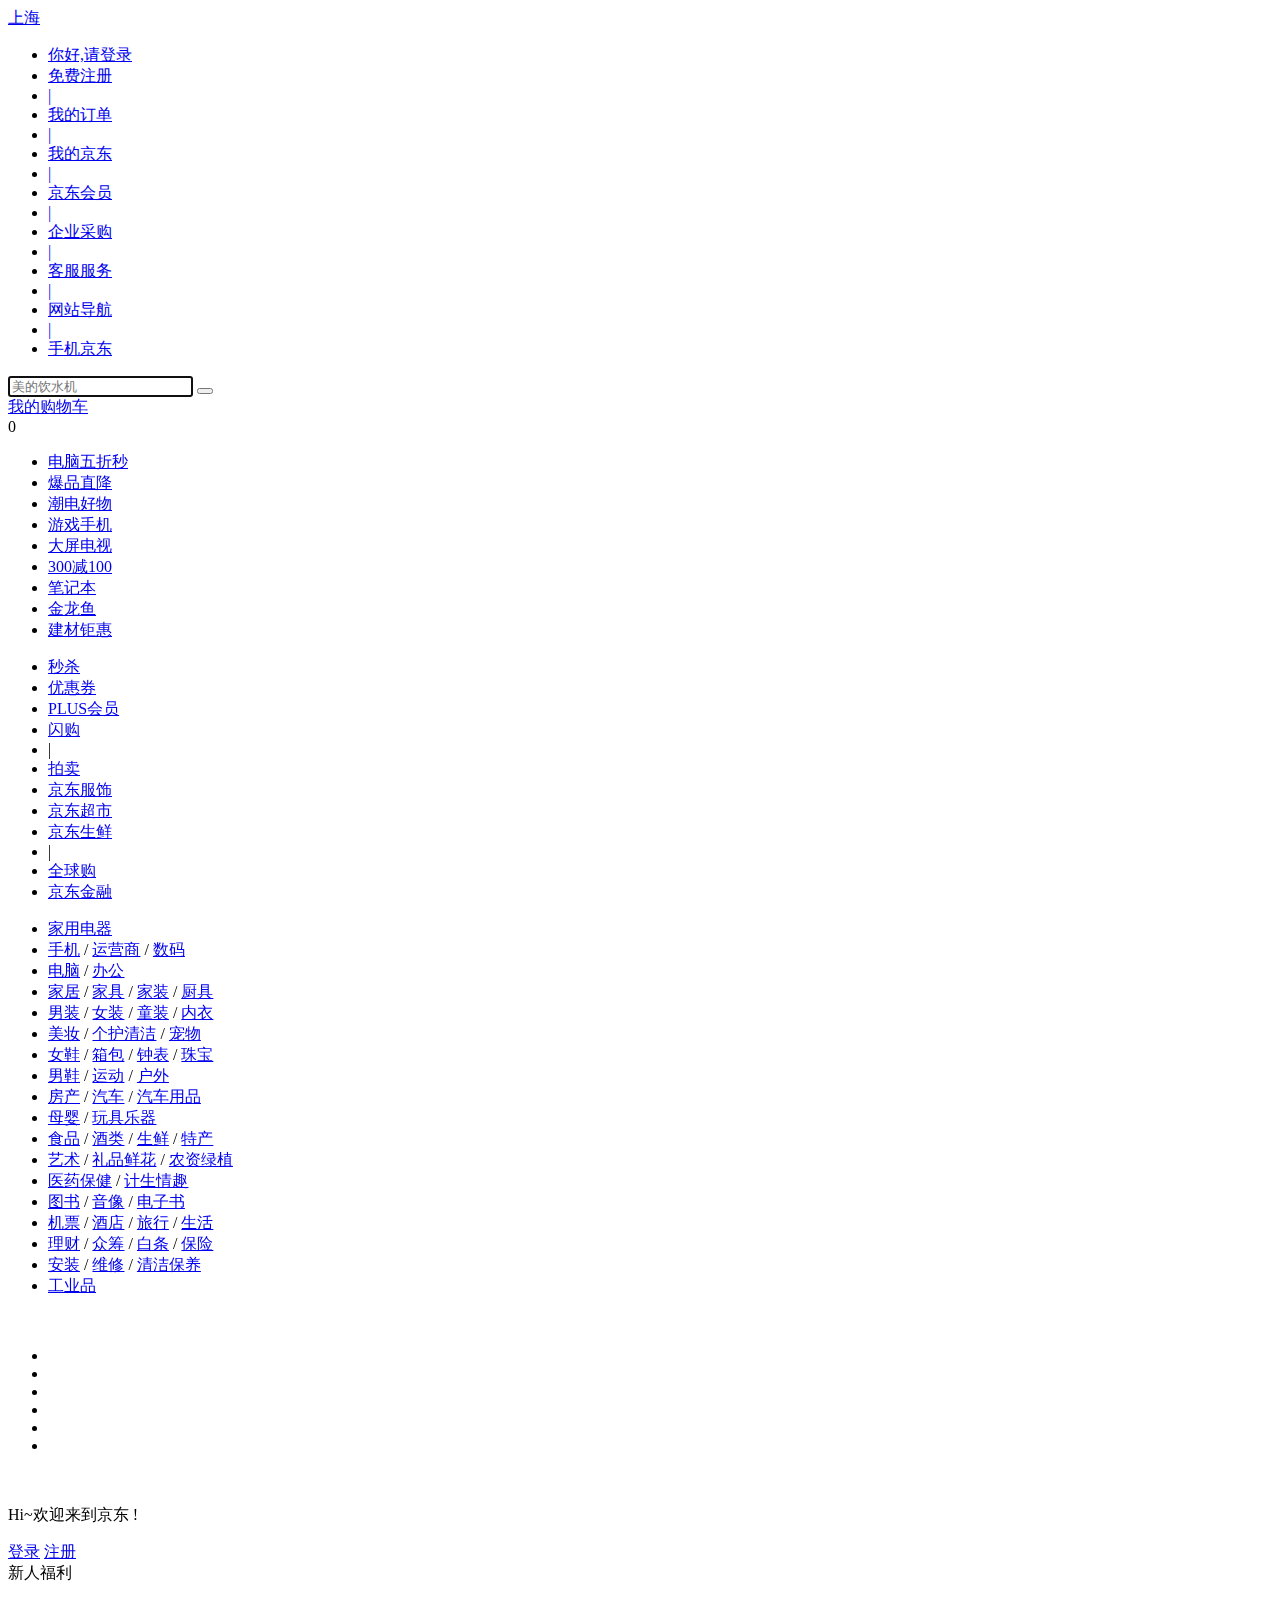
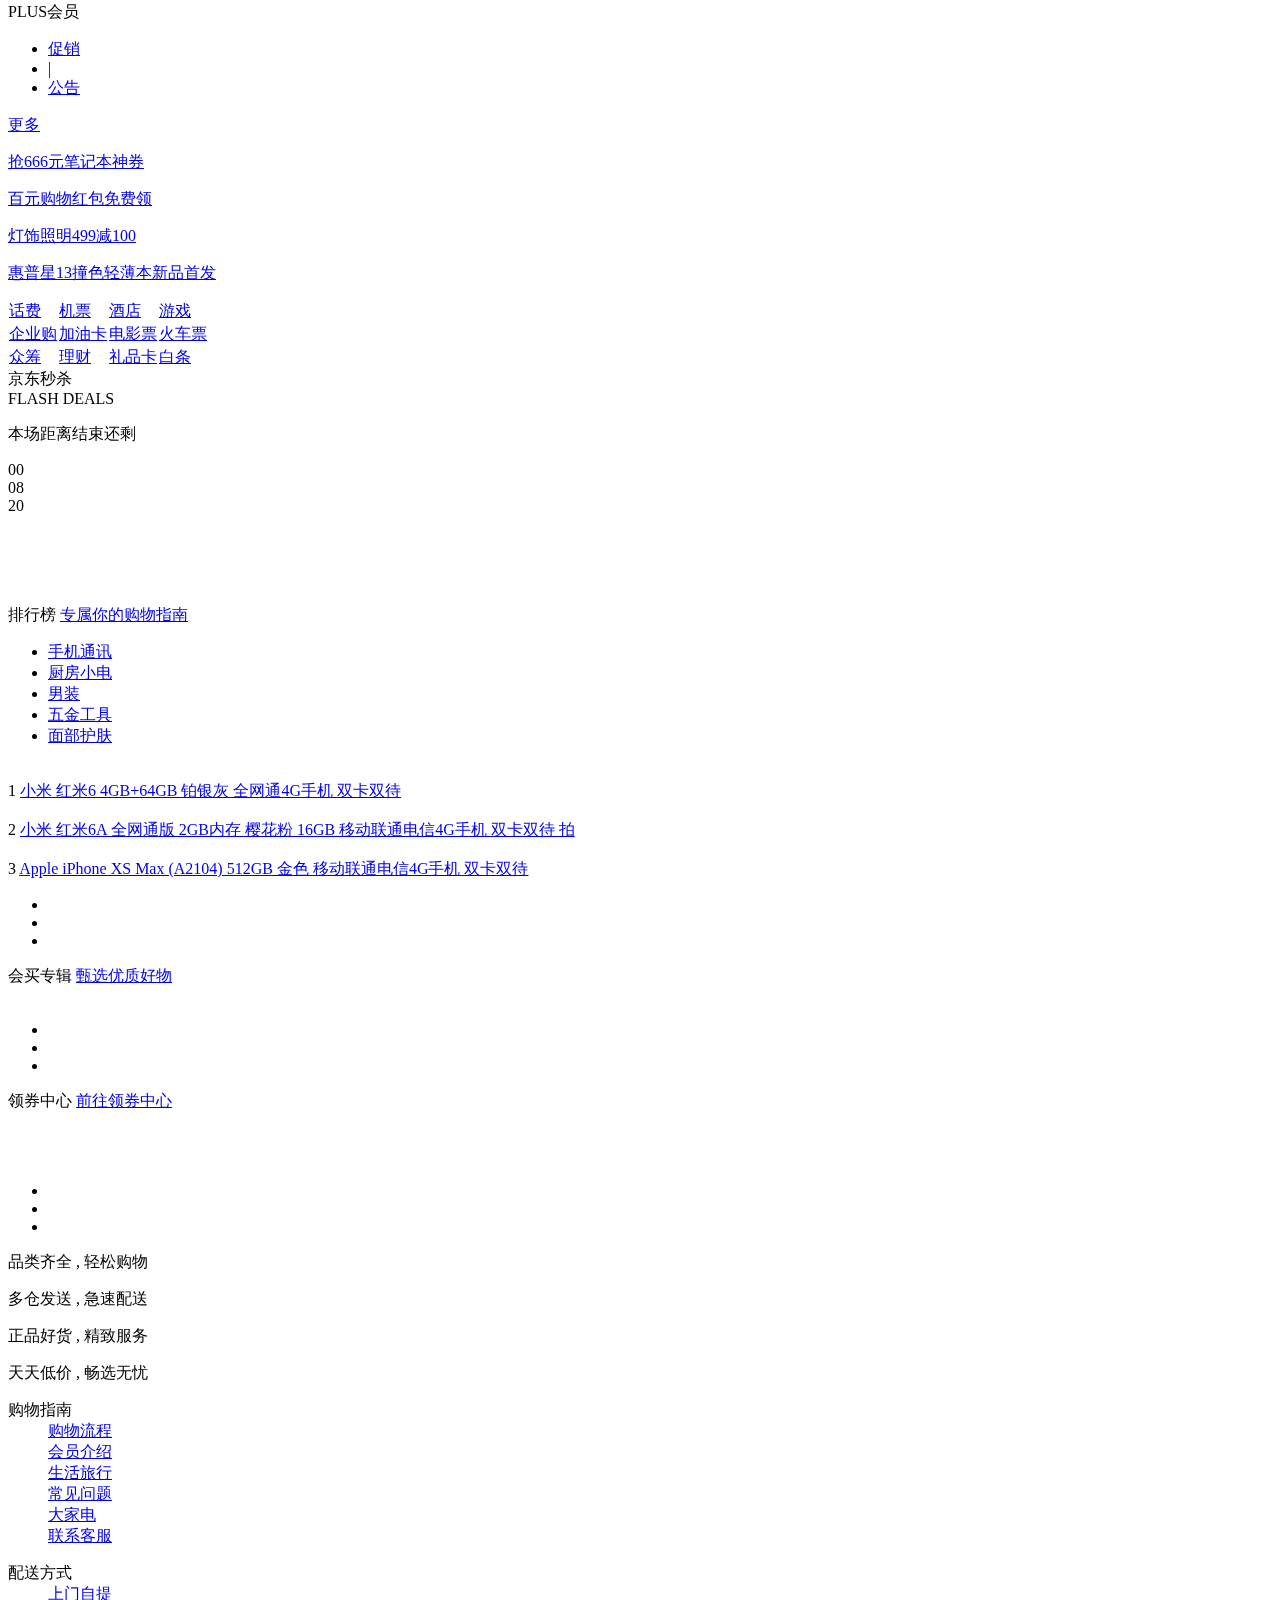
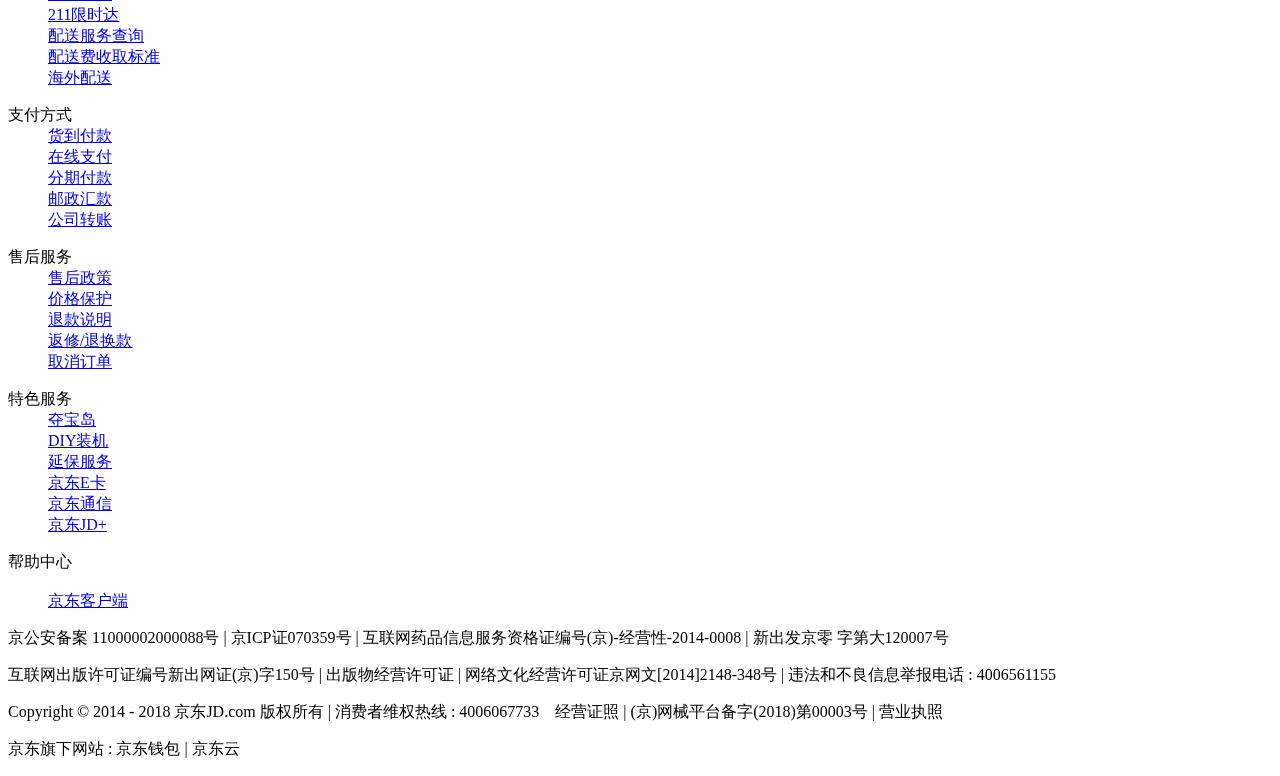
==== index.html @ 112c6d30 "Add files via upload" ====
<!DOCTYPE html>
<html lang="en">
<head>
	<meta charset="utf-8">
	<title>Document</title>
	<link rel="stylesheet" type="text/css" href="css/reset.css">
	<link rel="stylesheet" type="text/css" href="css/index.css">
	<link rel="stylesheet" type="text/css" href="iconfont/iconfont.css">
</head>
<body>
	<!-- 头部开始 -->
	<header class="jd-header clearfix">
		<div class="bgc">
			<div class="jdh-top w1487 clearfix">
				<a href="#" class="logo fl"></a>
				<div class="position fl clearfix">
					<div class="sprite fl mt-10 ml-15 mr-5"></div>
					<a href="#" class="fl">上海</a>
				</div>
				<ul class="top-nav fr clearfix">
					<li><a href="#">你好,请登录</a></li>
					<li><a href="#"><span>免费注册</span></a></li>
					<li><a href="#">|</a></li>
					<li><a href="#">我的订单</a></li>
					<li><a href="#">|</a></li>
					<li><a href="#">我的京东</a></li>
					<li><a href="#">|</a></li>
					<li><a href="#">京东会员</a></li>
					<li><a href="#">|</a></li>
					<li><a href="#">企业采购</a></li>
					<li><a href="#">|</a></li>
					<li><a href="#">客服服务</a></li>
					<li><a href="#">|</a></li>
					<li><a href="#">网站导航</a></li>
					<li><a href="#">|</a></li>
					<li><a href="#">手机京东</a></li>
				</ul>
			</div>
		</div>
		
		<div class="header-mid w1487">
			<div class="search clearfix">
				<input type="text" class="fl" autofocus placeholder="美的饮水机">
				<button class="fl"></button>
			</div>
			<div class="shopcar">
				<a href="#" class="m-color">
				<i class="iconfont icon-xiazai1"></i>
				我的购物车
				</a>
				<div class="icon">0</div>
			</div>
			<ul class="nav2 clearfix">
				<li><a href="#">电脑五折秒</a></li>
				<li><a href="#">爆品直降</a></li>
				<li><a href="#">潮电好物</a></li>
				<li><a href="#">游戏手机</a></li>
				<li><a href="#">大屏电视</a></li>
				<li><a href="#">300减100</a></li>
				<li><a href="#">笔记本</a></li>
				<li><a href="#">金龙鱼</a></li>
				<li><a href="#">建材钜惠</a></li>
			</ul>
			<ul class="main-nav clearfix">
				<li><a href="#">秒杀</a></li>
				<li><a href="#">优惠券</a></li>
				<li><a href="#">PLUS会员</a></li>
				<li><a href="#">闪购</a></li>
				<li>|</li>
				<li><a href="#">拍卖</a></li>
				<li><a href="#">京东服饰</a></li>
				<li><a href="#">京东超市</a></li>
				<li><a href="#">京东生鲜</a></li>
				<li>|</li>
				<li><a href="#">全球购</a></li>
				<li><a href="#">京东金融</a></li>
			</ul>
		</div>
	</header>
	<!-- 头部结束 -->

	<!-- 轮播图区域开始 -->
	<section class="fir-part w1487 clearfix">
		<ul class="aside-nav fl">
			<li><a href="#">家用电器</a></li>
			<li><a href="#">手机</a> / <a href="#">运营商</a> / <a href="#">数码</a></li>
			<li><a href="#">电脑</a> / <a href="#">办公</a></li>
			<li><a href="#">家居</a> / <a href="#">家具</a> / <a href="#">家装</a> / <a href="#">厨具</a></li>
			<li><a href="#">男装</a> / <a href="#">女装</a> / <a href="#">童装</a> / <a href="#">内衣</a></li>
			<li><a href="#">美妆</a> / <a href="#">个护清洁</a> / <a href="#">宠物</a></li>
			<li><a href="#">女鞋</a> / <a href="#">箱包</a> / <a href="#">钟表</a> / <a href="#">珠宝</a></li>
			<li><a href="#">男鞋</a> / <a href="#">运动</a> / <a href="#">户外</a></li>
			<li><a href="#">房产</a> / <a href="#">汽车</a> / <a href="#">汽车用品</a></li>
			<li><a href="#">母婴</a> / <a href="#">玩具乐器</a></li>
			<li><a href="#">食品</a> / <a href="#">酒类</a> / <a href="#">生鲜</a> / <a href="#">特产</a></li>
			<li><a href="#">艺术</a> / <a href="#">礼品鲜花</a> / <a href="#">农资绿植</a></li>
			<li><a href="#">医药保健</a> / <a href="#">计生情趣</a></li>
			<li><a href="#">图书</a> / <a href="#">音像</a> / <a href="#">电子书</a></li>
			<li><a href="#">机票</a> / <a href="#">酒店</a> / <a href="#">旅行</a> / <a href="#">生活</a></li>
			<li><a href="#">理财</a> / <a href="#">众筹</a> / <a href="#">白条</a> / <a href="#">保险</a></li>
			<li><a href="#">安装</a> / <a href="#">维修</a> / <a href="#">清洁保养</a></li>
			<li><a href="#">工业品</a></li>
		</ul>
		<div class="carousel fl">
			<div class="img-wrap">	 
				<img src="images/carousel_03.png" alt="">
			</div>
			<div class="arrow-l"></div>
			<div class="arrow-r"></div>
			<ul class="points">
				<li></li>
				<li></li>
				<li></li>
				<li></li>
				<li></li>
				<li></li>
			</ul>
		</div>
		<div class="side-wrap">
			<a href="#"><img src="images/wrap1_06.png" alt="" class="mb-12"></a>
			<a href="#"><img src="images/wrap2_12.png" alt="" class="mb-12"></a>
			<a href="#"><img src="images/wrap3_14.png" alt=""></a>
		</div>
		<div class="user fl">
			<a href="#" class="user-pic"></a>
			<p class="p1">Hi~欢迎来到京东 !</p>
			<div class="enter"><a href="#">登录</a> <a href="#">注册</a></div>
			<div class="button">
				<div class="newman">新人福利</div>&nbsp;
				<div class="vip">PLUS会员</div>
			</div>
			<div class="announce mt-10">
				<div class="tit clearfix">
					<ul class="fl">
						<li><a href="#">促销</a></li>
						<li class="line">|</li>
						<li><a href="#">公告</a></li>
					</ul>
					<div class="fr"><a href="#">更多</a></div>
				</div>
				<p><a href="#">抢666元笔记本神券</a></p>
				<p><a href="#">百元购物红包免费领</a></p>
				<p><a href="#">灯饰照明499减100</a></p>
				<p><a href="#">惠普星13撞色轻薄本新品首发</a></p>
			</div>
			<div class="line1"></div>

			<table cellspacing='0'>
				<tr>
					<td><a href="#">
						<div class="pic"></div>
						<span>话费</span></a>
					</td>
					<td><a href="#">
						<div class="pic"></div>
						<span>机票</span></a>
					</td>
					<td><a href="#">
						<div class="pic"></div>
						<span>酒店</span></a>
					</td>
					<td><a href="#">
						<div class="pic"></div>
						<span>游戏</span></a>
					</td>
				</tr>
				<tr>
					<td><a href="#">
						<div class="pic"></div>
						<span>企业购</span></a>
					</td>
					<td><a href="#">
						<div class="pic"></div>
						<span>加油卡</span></a>
					</td>
					<td><a href="#">
						<div class="pic"></div>
						<span>电影票</span></a>
					</td>
					<td><a href="#">
						<div class="pic"></div>
						<span>火车票</span></a>
					</td>
				</tr>
				<tr>
					<td><a href="#">
						<div class="pic"></div>
						<span>众筹</span></a>
					</td>
					<td><a href="#">
						<div class="pic"></div>
						<span>理财</span></a>
					</td>
					<td><a href="#">
						<div class="pic"></div>
						<span>礼品卡</span></a>
					</td>
					<td><a href="#">
						<div class="pic"></div>
						<span>白条</span></a>
					</td>
					</tr>
			</table>
		</div>
	</section>
	<!-- 轮播图区域结束 -->

	<!-- 第二模块开始 -->
	<section class="sec-part w1487 clearfix">
		<div class="left-part fl">
			<div class="tit">京东秒杀</div>
			<div class="eng">FLASH DEALS</div>
			<div class="lightning"></div>
			<p class="p1">本场距离结束还剩</p>
			<div class="time">
				<div class="fir-time">00</div>
				<div class="sec-time">08</div>
				<div class="thr-time">20</div>
			</div>
		</div>
		<div class="sec-carousel clearfix">
			<div class="rec1 fl"><a href="#"><img src="images/1_03.png" alt=""></a></div>
			<div class="rec2 fl"><a href="#"><img src="images/2_05.png" alt=""></a></div>
			<div class="rec3 fl"><a href="#"><img src="images/3_07.png" alt=""></a></div>
			<div class="rec4 fl"><a href="#"><img src="images/2_05.png" alt=""></a></div>
			<div class="rec5 fl"><a href="#"><img src="images/4_09.png" alt=""></a></div>
		</div>
	</section>
	<!-- 第二模块结束 -->

	<!-- 第三模块开始 -->
	<section class="third-part w1487 clearfix">
		<div class="fir-place fl">
			<div class="tit">
				<span class="s1">排行榜</span>
				<span class="icon"></span>
				<a href="#" class="s2">专属你的购物指南</a>
			</div>
			<ul class="nav clearfix">
				<li><a href="#">手机通讯</a></li>
				<li><a href="#">厨房小电</a></li>
				<li><a href="#">男装</a></li>
				<li><a href="#">五金工具</a></li>
				<li><a href="#">面部护肤</a></li>
			</ul>
			<div class="rec">
				<div class="fir-rec">
					<a href='#' class="cell-pic"><img src="images/phone1_03.png" alt=""></a>
					<div class="info">
						<span class="s1">1</span>
						<a href="#" class="s2">小米 红米6 4GB+64GB 铂银灰 全网通4G手机 双卡双待</a>
					</div>
				</div>
				<div class="sec-rec">
					<a href='#'class="cell-pic"><img src="images/phone2_06.png" alt=""></a>
					<div class="info">
						<span class="s1">2</span>
						<a href="#" class="s2">小米 红米6A 全网通版 2GB内存 樱花粉 16GB 移动联通电信4G手机 双卡双待 拍</a>
					</div>
				</div>
				<div class="thd-rec">
					<a href='#'class="cell-pic"><img src="images/phone3_08.png" alt=""></a>
					<div class="info">
						<span class="s1">3</span>
						<a href="#" class="s2">Apple iPhone XS Max (A2104) 512GB 金色 移动联通电信4G手机 双卡双待</a>
					</div>
				</div>
			</div>
			<ul class="points">
				<li></li>
				<li></li>
				<li></li>
			</ul>
		</div>
		<div class="sec-place fl">
			<div class="tit">
				<span class="s1">会买专辑</span>
				<span class="icon"></span>
				<a href="#" class="s2">甄选优质好物</a>
			</div>
			<a href="#"><img src="images/rec-1_03.png" alt=""></a>
			<ul class="points">
				<li></li>
				<li></li>
				<li></li>
			</ul>
		</div>
		<div class="thd-place fl">
			<div class="tit">
				<span class="s1">领券中心</span>
				<span class="icon"></span>
				<a href="#" class="s2">前往领券中心</a>
			</div>
			<div class="ticket">
				<div href="#" class="ticket1"><a href="#"><img src="images/ticket1_03.png" alt=""></a></div>
				<div href="#" class="ticket2"><a href="#"><img src="images/ticket2_05.png" alt=""></a></div>
				<div href="#" class="ticket3"><a href="#"><img src="images/ticket3_06.png" alt=""></a></div>
			</div>
			<ul class="points">
				<li></li>
				<li></li>
				<li></li>
			</ul>
		</div>
	</section>
	<!-- 第三模块结束 -->

	<!-- 底部栏开始 -->
	<footer class="jd-footer w1487">
		<div class="icon-place clearfix">
			<div class="icon fl">
				<div class="pic pic1"></div>
				<p>品类齐全 , 轻松购物</p>
			</div>
			<div class="icon fl">
				<div class="pic pic2"></div>
				<p>多仓发送 , 急速配送</p>
			</div>
			<div class="icon fl">
				<div class="pic pic3"></div>
				<p>正品好货 , 精致服务</p>
			</div>
			<div class="icon fl">
				<div class="pic pic4"></div>
				<p>天天低价 , 畅选无忧</p>
			</div>
		</div>
		<div class="footer-b clearfix">
    		<dl>
    			<dt>购物指南</dt>
    			<dd><a href="#">购物流程</a></dd>
				<dd><a href="#">会员介绍</a></dd>
				<dd><a href="#">生活旅行</a></dd>
				<dd><a href="#">常见问题</a></dd>
				<dd><a href="#">大家电</a></dd>
				<dd><a href="#">联系客服</a></dd>
    		</dl>
    		<dl>
    			<dt>配送方式</dt>
    			<dd><a href="#">上门自提</a></dd>
				<dd><a href="#">211限时达</a></dd>
				<dd><a href="#">配送服务查询</a></dd>
				<dd><a href="#">配送费收取标准</a></dd>
				<dd><a href="#">海外配送</a></dd>
    		</dl>
    		<dl>
    			<dt>支付方式</dt>
    			<dd><a href="#">货到付款</a></dd>
				<dd><a href="#">在线支付</a></dd>
				<dd><a href="#">分期付款</a></dd>
				<dd><a href="#">邮政汇款</a></dd>
				<dd><a href="#">公司转账</a></dd>
    		</dl>
    		<dl>
    			<dt>售后服务</dt>
    			<dd><a href="#">售后政策</a></dd>
				<dd><a href="#">价格保护</a></dd>
				<dd><a href="#">退款说明</a></dd>
				<dd><a href="#">返修/退换款</a></dd>
				<dd><a href="#">取消订单</a></dd>
    		</dl>
    		<dl>
    			<dt>特色服务</dt>
    			<dd><a href="#">夺宝岛</a></dd>
				<dd><a href="#">DIY装机</a></dd>
				<dd><a href="#">延保服务</a></dd>
				<dd><a href="#">京东E卡</a></dd>
				<dd><a href="#">京东通信</a></dd>
				<dd><a href="#">京东JD+</a></dd>
			</dl>
			<dl class="help">
    			<dt>帮助中心</dt>
    			<dd><a href="#"><img src="images/erweima_11.png" alt=""></a></dd>
				<dd><a href="#">京东客户端</a></dd>
    		</dl>
		</div>
		<div class="jd-text">
			<p>京公安备案 11000002000088号 | 京ICP证070359号 | 
				互联网药品信息服务资格证编号(京)-经营性-2014-0008 | 
				新出发京零 字第大120007号 
			</p>
			<p>互联网出版许可证编号新出网证(京)字150号 | 出版物经营许可证 | 
				网络文化经营许可证京网文[2014]2148-348号 | 违法和不良信息举报电话 : 4006561155
			</p>
			<p>Copyright &copy; 2014 - 2018 京东JD.com 版权所有 | 消费者维权热线 : 4006067733 &nbsp;&nbsp;
				经营证照 | (京)网械平台备字(2018)第00003号 | 营业执照
			</p>
			<p>京东旗下网站 : 京东钱包 | 京东云</p>
		</div>
	</footer>
	<!-- 底部栏结束 -->

</body>
</html>
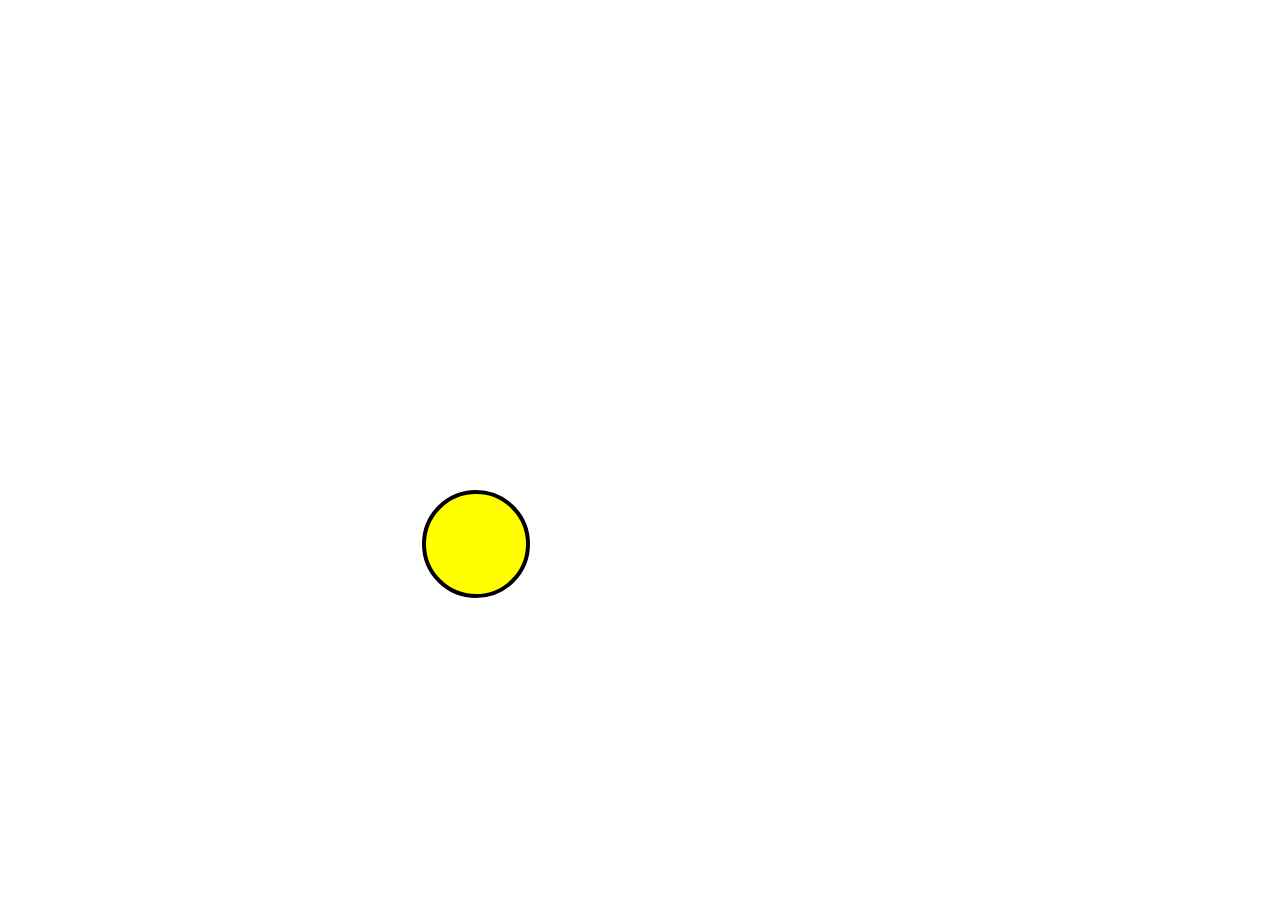
==== commit 64aeadff: "Add files via upload" ====
--- a/index.html
+++ b/index.html
@@ -1,395 +1,55 @@
 <!DOCTYPE html>
 <html lang="en">
 <head>
-	<meta charset="utf-8">
-	<title>Document</title>
-	<link rel="stylesheet" type="text/css" href="css/reset.css">
-	<link rel="stylesheet" type="text/css" href="css/index.css">
-	<link rel="stylesheet" type="text/css" href="iconfont/iconfont.css">
+    <meta charset="UTF-8">
+    <meta name="viewport" content="width=device-width, initial-scale=1.0">
+    <meta http-equiv="X-UA-Compatible" content="ie=edge">
+    <title>Document</title>
+   <style>
+    #box{
+        width: 100px;
+        height: 100px;
+        border: 4px solid black;
+        background-color:yellow;
+        border-radius: 100px;
+        margin-top: 5px;
+        margin-left: 5px;
+        
+    }
+   </style>
+   <script>
+       window.onload = function(){
+           var ball = document.getElementById("box")
+           var distance = 0
+           var leftdis = 0
+           setInterval(func,10)
+           num = 10
+           num1 = 6
+           function func (){
+               distance += num
+               leftdis += num1
+               if(distance > 580){
+                num = -10
+               }
+               if (distance < 0){
+                num = 10
+               }
+               if(leftdis > 1300){
+                num1 = -6
+               }
+               if (leftdis < 0){
+                num1 = 6
+               }
+               ball.style.marginTop = distance +"px"
+               ball.style.marginLeft = leftdis +"px"
+           }
+       
+       }
+   </script>
 </head>
 <body>
-	<!-- 头部开始 -->
-	<header class="jd-header clearfix">
-		<div class="bgc">
-			<div class="jdh-top w1487 clearfix">
-				<a href="#" class="logo fl"></a>
-				<div class="position fl clearfix">
-					<div class="sprite fl mt-10 ml-15 mr-5"></div>
-					<a href="#" class="fl">上海</a>
-				</div>
-				<ul class="top-nav fr clearfix">
-					<li><a href="#">你好,请登录</a></li>
-					<li><a href="#"><span>免费注册</span></a></li>
-					<li><a href="#">|</a></li>
-					<li><a href="#">我的订单</a></li>
-					<li><a href="#">|</a></li>
-					<li><a href="#">我的京东</a></li>
-					<li><a href="#">|</a></li>
-					<li><a href="#">京东会员</a></li>
-					<li><a href="#">|</a></li>
-					<li><a href="#">企业采购</a></li>
-					<li><a href="#">|</a></li>
-					<li><a href="#">客服服务</a></li>
-					<li><a href="#">|</a></li>
-					<li><a href="#">网站导航</a></li>
-					<li><a href="#">|</a></li>
-					<li><a href="#">手机京东</a></li>
-				</ul>
-			</div>
-		</div>
-		
-		<div class="header-mid w1487">
-			<div class="search clearfix">
-				<input type="text" class="fl" autofocus placeholder="美的饮水机">
-				<button class="fl"></button>
-			</div>
-			<div class="shopcar">
-				<a href="#" class="m-color">
-				<i class="iconfont icon-xiazai1"></i>
-				我的购物车
-				</a>
-				<div class="icon">0</div>
-			</div>
-			<ul class="nav2 clearfix">
-				<li><a href="#">电脑五折秒</a></li>
-				<li><a href="#">爆品直降</a></li>
-				<li><a href="#">潮电好物</a></li>
-				<li><a href="#">游戏手机</a></li>
-				<li><a href="#">大屏电视</a></li>
-				<li><a href="#">300减100</a></li>
-				<li><a href="#">笔记本</a></li>
-				<li><a href="#">金龙鱼</a></li>
-				<li><a href="#">建材钜惠</a></li>
-			</ul>
-			<ul class="main-nav clearfix">
-				<li><a href="#">秒杀</a></li>
-				<li><a href="#">优惠券</a></li>
-				<li><a href="#">PLUS会员</a></li>
-				<li><a href="#">闪购</a></li>
-				<li>|</li>
-				<li><a href="#">拍卖</a></li>
-				<li><a href="#">京东服饰</a></li>
-				<li><a href="#">京东超市</a></li>
-				<li><a href="#">京东生鲜</a></li>
-				<li>|</li>
-				<li><a href="#">全球购</a></li>
-				<li><a href="#">京东金融</a></li>
-			</ul>
-		</div>
-	</header>
-	<!-- 头部结束 -->
+    <div id="box">
 
-	<!-- 轮播图区域开始 -->
-	<section class="fir-part w1487 clearfix">
-		<ul class="aside-nav fl">
-			<li><a href="#">家用电器</a></li>
-			<li><a href="#">手机</a> / <a href="#">运营商</a> / <a href="#">数码</a></li>
-			<li><a href="#">电脑</a> / <a href="#">办公</a></li>
-			<li><a href="#">家居</a> / <a href="#">家具</a> / <a href="#">家装</a> / <a href="#">厨具</a></li>
-			<li><a href="#">男装</a> / <a href="#">女装</a> / <a href="#">童装</a> / <a href="#">内衣</a></li>
-			<li><a href="#">美妆</a> / <a href="#">个护清洁</a> / <a href="#">宠物</a></li>
-			<li><a href="#">女鞋</a> / <a href="#">箱包</a> / <a href="#">钟表</a> / <a href="#">珠宝</a></li>
-			<li><a href="#">男鞋</a> / <a href="#">运动</a> / <a href="#">户外</a></li>
-			<li><a href="#">房产</a> / <a href="#">汽车</a> / <a href="#">汽车用品</a></li>
-			<li><a href="#">母婴</a> / <a href="#">玩具乐器</a></li>
-			<li><a href="#">食品</a> / <a href="#">酒类</a> / <a href="#">生鲜</a> / <a href="#">特产</a></li>
-			<li><a href="#">艺术</a> / <a href="#">礼品鲜花</a> / <a href="#">农资绿植</a></li>
-			<li><a href="#">医药保健</a> / <a href="#">计生情趣</a></li>
-			<li><a href="#">图书</a> / <a href="#">音像</a> / <a href="#">电子书</a></li>
-			<li><a href="#">机票</a> / <a href="#">酒店</a> / <a href="#">旅行</a> / <a href="#">生活</a></li>
-			<li><a href="#">理财</a> / <a href="#">众筹</a> / <a href="#">白条</a> / <a href="#">保险</a></li>
-			<li><a href="#">安装</a> / <a href="#">维修</a> / <a href="#">清洁保养</a></li>
-			<li><a href="#">工业品</a></li>
-		</ul>
-		<div class="carousel fl">
-			<div class="img-wrap">	 
-				<img src="images/carousel_03.png" alt="">
-			</div>
-			<div class="arrow-l"></div>
-			<div class="arrow-r"></div>
-			<ul class="points">
-				<li></li>
-				<li></li>
-				<li></li>
-				<li></li>
-				<li></li>
-				<li></li>
-			</ul>
-		</div>
-		<div class="side-wrap">
-			<a href="#"><img src="images/wrap1_06.png" alt="" class="mb-12"></a>
-			<a href="#"><img src="images/wrap2_12.png" alt="" class="mb-12"></a>
-			<a href="#"><img src="images/wrap3_14.png" alt=""></a>
-		</div>
-		<div class="user fl">
-			<a href="#" class="user-pic"></a>
-			<p class="p1">Hi~欢迎来到京东 !</p>
-			<div class="enter"><a href="#">登录</a> <a href="#">注册</a></div>
-			<div class="button">
-				<div class="newman">新人福利</div>&nbsp;
-				<div class="vip">PLUS会员</div>
-			</div>
-			<div class="announce mt-10">
-				<div class="tit clearfix">
-					<ul class="fl">
-						<li><a href="#">促销</a></li>
-						<li class="line">|</li>
-						<li><a href="#">公告</a></li>
-					</ul>
-					<div class="fr"><a href="#">更多</a></div>
-				</div>
-				<p><a href="#">抢666元笔记本神券</a></p>
-				<p><a href="#">百元购物红包免费领</a></p>
-				<p><a href="#">灯饰照明499减100</a></p>
-				<p><a href="#">惠普星13撞色轻薄本新品首发</a></p>
-			</div>
-			<div class="line1"></div>
-
-			<table cellspacing='0'>
-				<tr>
-					<td><a href="#">
-						<div class="pic"></div>
-						<span>话费</span></a>
-					</td>
-					<td><a href="#">
-						<div class="pic"></div>
-						<span>机票</span></a>
-					</td>
-					<td><a href="#">
-						<div class="pic"></div>
-						<span>酒店</span></a>
-					</td>
-					<td><a href="#">
-						<div class="pic"></div>
-						<span>游戏</span></a>
-					</td>
-				</tr>
-				<tr>
-					<td><a href="#">
-						<div class="pic"></div>
-						<span>企业购</span></a>
-					</td>
-					<td><a href="#">
-						<div class="pic"></div>
-						<span>加油卡</span></a>
-					</td>
-					<td><a href="#">
-						<div class="pic"></div>
-						<span>电影票</span></a>
-					</td>
-					<td><a href="#">
-						<div class="pic"></div>
-						<span>火车票</span></a>
-					</td>
-				</tr>
-				<tr>
-					<td><a href="#">
-						<div class="pic"></div>
-						<span>众筹</span></a>
-					</td>
-					<td><a href="#">
-						<div class="pic"></div>
-						<span>理财</span></a>
-					</td>
-					<td><a href="#">
-						<div class="pic"></div>
-						<span>礼品卡</span></a>
-					</td>
-					<td><a href="#">
-						<div class="pic"></div>
-						<span>白条</span></a>
-					</td>
-					</tr>
-			</table>
-		</div>
-	</section>
-	<!-- 轮播图区域结束 -->
-
-	<!-- 第二模块开始 -->
-	<section class="sec-part w1487 clearfix">
-		<div class="left-part fl">
-			<div class="tit">京东秒杀</div>
-			<div class="eng">FLASH DEALS</div>
-			<div class="lightning"></div>
-			<p class="p1">本场距离结束还剩</p>
-			<div class="time">
-				<div class="fir-time">00</div>
-				<div class="sec-time">08</div>
-				<div class="thr-time">20</div>
-			</div>
-		</div>
-		<div class="sec-carousel clearfix">
-			<div class="rec1 fl"><a href="#"><img src="images/1_03.png" alt=""></a></div>
-			<div class="rec2 fl"><a href="#"><img src="images/2_05.png" alt=""></a></div>
-			<div class="rec3 fl"><a href="#"><img src="images/3_07.png" alt=""></a></div>
-			<div class="rec4 fl"><a href="#"><img src="images/2_05.png" alt=""></a></div>
-			<div class="rec5 fl"><a href="#"><img src="images/4_09.png" alt=""></a></div>
-		</div>
-	</section>
-	<!-- 第二模块结束 -->
-
-	<!-- 第三模块开始 -->
-	<section class="third-part w1487 clearfix">
-		<div class="fir-place fl">
-			<div class="tit">
-				<span class="s1">排行榜</span>
-				<span class="icon"></span>
-				<a href="#" class="s2">专属你的购物指南</a>
-			</div>
-			<ul class="nav clearfix">
-				<li><a href="#">手机通讯</a></li>
-				<li><a href="#">厨房小电</a></li>
-				<li><a href="#">男装</a></li>
-				<li><a href="#">五金工具</a></li>
-				<li><a href="#">面部护肤</a></li>
-			</ul>
-			<div class="rec">
-				<div class="fir-rec">
-					<a href='#' class="cell-pic"><img src="images/phone1_03.png" alt=""></a>
-					<div class="info">
-						<span class="s1">1</span>
-						<a href="#" class="s2">小米 红米6 4GB+64GB 铂银灰 全网通4G手机 双卡双待</a>
-					</div>
-				</div>
-				<div class="sec-rec">
-					<a href='#'class="cell-pic"><img src="images/phone2_06.png" alt=""></a>
-					<div class="info">
-						<span class="s1">2</span>
-						<a href="#" class="s2">小米 红米6A 全网通版 2GB内存 樱花粉 16GB 移动联通电信4G手机 双卡双待 拍</a>
-					</div>
-				</div>
-				<div class="thd-rec">
-					<a href='#'class="cell-pic"><img src="images/phone3_08.png" alt=""></a>
-					<div class="info">
-						<span class="s1">3</span>
-						<a href="#" class="s2">Apple iPhone XS Max (A2104) 512GB 金色 移动联通电信4G手机 双卡双待</a>
-					</div>
-				</div>
-			</div>
-			<ul class="points">
-				<li></li>
-				<li></li>
-				<li></li>
-			</ul>
-		</div>
-		<div class="sec-place fl">
-			<div class="tit">
-				<span class="s1">会买专辑</span>
-				<span class="icon"></span>
-				<a href="#" class="s2">甄选优质好物</a>
-			</div>
-			<a href="#"><img src="images/rec-1_03.png" alt=""></a>
-			<ul class="points">
-				<li></li>
-				<li></li>
-				<li></li>
-			</ul>
-		</div>
-		<div class="thd-place fl">
-			<div class="tit">
-				<span class="s1">领券中心</span>
-				<span class="icon"></span>
-				<a href="#" class="s2">前往领券中心</a>
-			</div>
-			<div class="ticket">
-				<div href="#" class="ticket1"><a href="#"><img src="images/ticket1_03.png" alt=""></a></div>
-				<div href="#" class="ticket2"><a href="#"><img src="images/ticket2_05.png" alt=""></a></div>
-				<div href="#" class="ticket3"><a href="#"><img src="images/ticket3_06.png" alt=""></a></div>
-			</div>
-			<ul class="points">
-				<li></li>
-				<li></li>
-				<li></li>
-			</ul>
-		</div>
-	</section>
-	<!-- 第三模块结束 -->
-
-	<!-- 底部栏开始 -->
-	<footer class="jd-footer w1487">
-		<div class="icon-place clearfix">
-			<div class="icon fl">
-				<div class="pic pic1"></div>
-				<p>品类齐全 , 轻松购物</p>
-			</div>
-			<div class="icon fl">
-				<div class="pic pic2"></div>
-				<p>多仓发送 , 急速配送</p>
-			</div>
-			<div class="icon fl">
-				<div class="pic pic3"></div>
-				<p>正品好货 , 精致服务</p>
-			</div>
-			<div class="icon fl">
-				<div class="pic pic4"></div>
-				<p>天天低价 , 畅选无忧</p>
-			</div>
-		</div>
-		<div class="footer-b clearfix">
-    		<dl>
-    			<dt>购物指南</dt>
-    			<dd><a href="#">购物流程</a></dd>
-				<dd><a href="#">会员介绍</a></dd>
-				<dd><a href="#">生活旅行</a></dd>
-				<dd><a href="#">常见问题</a></dd>
-				<dd><a href="#">大家电</a></dd>
-				<dd><a href="#">联系客服</a></dd>
-    		</dl>
-    		<dl>
-    			<dt>配送方式</dt>
-    			<dd><a href="#">上门自提</a></dd>
-				<dd><a href="#">211限时达</a></dd>
-				<dd><a href="#">配送服务查询</a></dd>
-				<dd><a href="#">配送费收取标准</a></dd>
-				<dd><a href="#">海外配送</a></dd>
-    		</dl>
-    		<dl>
-    			<dt>支付方式</dt>
-    			<dd><a href="#">货到付款</a></dd>
-				<dd><a href="#">在线支付</a></dd>
-				<dd><a href="#">分期付款</a></dd>
-				<dd><a href="#">邮政汇款</a></dd>
-				<dd><a href="#">公司转账</a></dd>
-    		</dl>
-    		<dl>
-    			<dt>售后服务</dt>
-    			<dd><a href="#">售后政策</a></dd>
-				<dd><a href="#">价格保护</a></dd>
-				<dd><a href="#">退款说明</a></dd>
-				<dd><a href="#">返修/退换款</a></dd>
-				<dd><a href="#">取消订单</a></dd>
-    		</dl>
-    		<dl>
-    			<dt>特色服务</dt>
-    			<dd><a href="#">夺宝岛</a></dd>
-				<dd><a href="#">DIY装机</a></dd>
-				<dd><a href="#">延保服务</a></dd>
-				<dd><a href="#">京东E卡</a></dd>
-				<dd><a href="#">京东通信</a></dd>
-				<dd><a href="#">京东JD+</a></dd>
-			</dl>
-			<dl class="help">
-    			<dt>帮助中心</dt>
-    			<dd><a href="#"><img src="images/erweima_11.png" alt=""></a></dd>
-				<dd><a href="#">京东客户端</a></dd>
-    		</dl>
-		</div>
-		<div class="jd-text">
-			<p>京公安备案 11000002000088号 | 京ICP证070359号 | 
-				互联网药品信息服务资格证编号(京)-经营性-2014-0008 | 
-				新出发京零 字第大120007号 
-			</p>
-			<p>互联网出版许可证编号新出网证(京)字150号 | 出版物经营许可证 | 
-				网络文化经营许可证京网文[2014]2148-348号 | 违法和不良信息举报电话 : 4006561155
-			</p>
-			<p>Copyright &copy; 2014 - 2018 京东JD.com 版权所有 | 消费者维权热线 : 4006067733 &nbsp;&nbsp;
-				经营证照 | (京)网械平台备字(2018)第00003号 | 营业执照
-			</p>
-			<p>京东旗下网站 : 京东钱包 | 京东云</p>
-		</div>
-	</footer>
-	<!-- 底部栏结束 -->
-
+    </div>
 </body>
-</html>
-
+</html>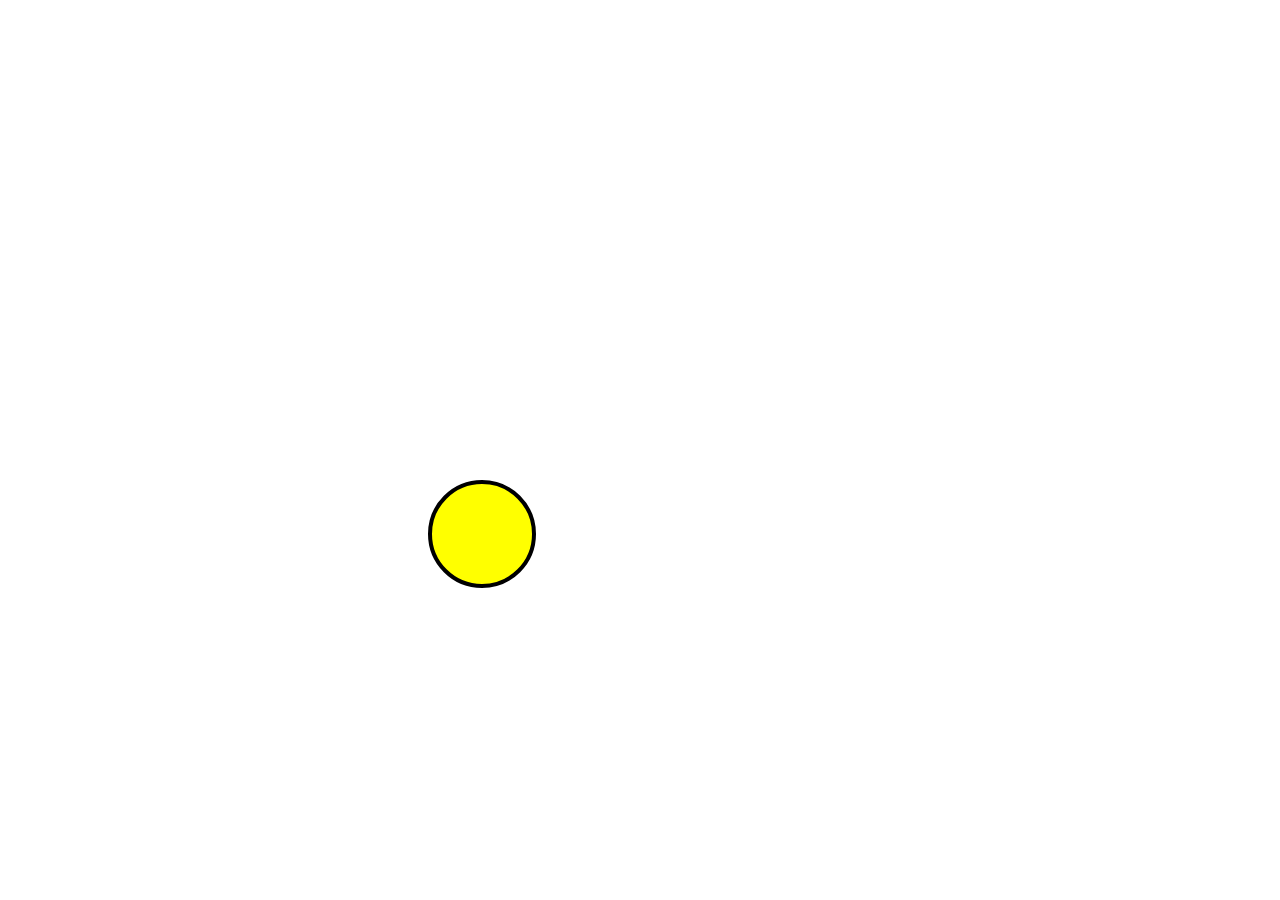
==== commit 637c7233: "Update index.html" ====
--- a/index.html
+++ b/index.html
@@ -4,7 +4,7 @@
     <meta charset="UTF-8">
     <meta name="viewport" content="width=device-width, initial-scale=1.0">
     <meta http-equiv="X-UA-Compatible" content="ie=edge">
-    <title>Document</title>
+    <title>czl</title>
    <style>
     #box{
         width: 100px;
@@ -52,4 +52,4 @@
 
     </div>
 </body>
-</html>+</html>
